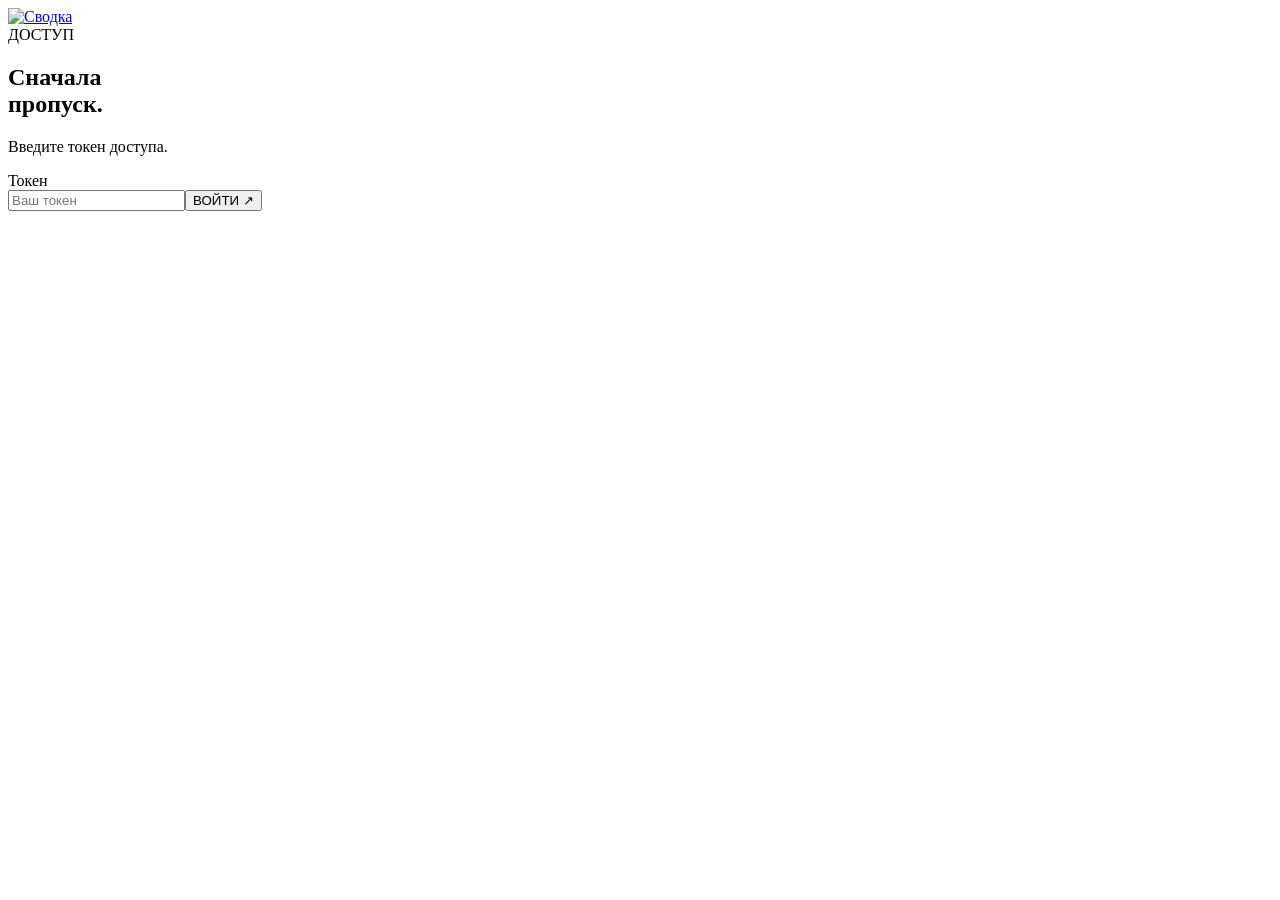
==== vrscore/web/demo/index.html @ af230210 "feat: add interactive resume extraction demo" ====
<!doctype html>
<html lang="ru">
<head>
<meta charset="utf-8"><meta name="viewport" content="width=device-width, initial-scale=1">
<title>Сводка</title>
<link rel="preconnect" href="https://fonts.googleapis.com"><link rel="preconnect" href="https://fonts.gstatic.com" crossorigin>
<link href="https://fonts.googleapis.com/css2?family=Manrope:wght@400;500;600;700;800&family=Oswald:wght@400;500;600;700&display=swap" rel="stylesheet">
<link rel="stylesheet" href="/fsm.css"><link rel="stylesheet" href="/typography.css"><script src="/app.js" defer></script>
</head>
<body>
<header class="topbar"><a class="logo" href="/" aria-label="Сводка, на главную"><img src="/logo.png" alt="Сводка"></a><nav id="steps" class="steps" aria-label="Этапы анализа" hidden><span data-step="choose"><b>01</b> РЕЗЮМЕ</span><i></i><span data-step="loading"><b>02</b> АНАЛИЗ</span><i></i><span data-step="result"><b>03</b> РЕЗУЛЬТАТ</span></nav><div class="header-actions"><button id="vacancies-button" class="plain-button" type="button" hidden>ВАКАНСИИ ↗</button><button id="logout" class="plain-button" type="button" hidden>ВЫЙТИ ↗</button></div></header>
<main>
<section id="login" class="login-panel"><div><span class="overline">ДОСТУП</span><h1>Сначала<br>пропуск<span class="red">.</span></h1><p>Введите токен доступа.</p></div><form id="login-form"><label for="token">Токен</label><div class="login-row"><input id="token" type="password" autocomplete="off" required placeholder="Ваш токен"><button class="action" type="submit">ВОЙТИ ↗</button></div><p id="login-error" class="error" role="alert"></p></form></section>
<div id="app" class="app" hidden>
<section id="choose" class="screen choose-screen" aria-labelledby="choose-title"><div class="screen-header"><div><span class="overline">ВЫБОР КАНДИДАТА / 01</span><h1 id="choose-title">Выберите резюме<span class="red">.</span></h1></div><span class="counter" id="resume-count"></span></div><div class="choose-grid"><aside class="panel picker"><div class="panel-header">РЕЗЮМЕ <span>↓</span></div><div id="resume-list" class="resume-list"></div></aside><article class="panel document"><div class="panel-header">ТЕКСТ РЕЗЮМЕ <span>↗</span></div><div class="document-body"><span class="doc-tag">РЕЗЮМЕ / <span id="preview-number">01</span></span><h2 id="preview-name"></h2><p class="position" id="preview-title"></p><div class="document-rule"></div><p class="resume-text" id="preview-text"></p></div></article><div class="control"><button id="analyze" class="big-button" type="button"><span>АНАЛИЗ</span></button></div></div><p id="choose-error" class="error" role="alert"></p><div class="footnote">Вымышленные данные · извлечение внешней LLM · рейтинг вакансий — макет</div></section>
<section id="loading" class="screen loading-screen" aria-labelledby="loading-title" hidden><div class="loading-copy"><span class="overline">АНАЛИЗ / 02</span><h1 id="loading-title">Идёт<br>потасовка<span class="red">!</span></h1><p id="loading-status" role="status" aria-live="polite">Извлекаем сущности и проверяем цитаты…</p></div><div class="arena" aria-hidden="true"><div class="arena-title">СХВАТКА ДАННЫХ</div><div class="fighter fighter-one"><span>••</span><i></i></div><div class="fighter fighter-two"><span>••</span><i></i></div><div class="dust dust-one">✹</div><div class="dust dust-two">✹</div><div class="burst">✳</div><div class="arena-caption">ПОДОЖДИТЕ НЕМНОГО</div></div></section>
<section id="result" class="screen result-screen" aria-labelledby="result-title" hidden><div class="screen-header result-header"><div><span class="overline">ДОСЬЕ / 03</span><h1 id="result-title">Резюме под лупой<span class="red">.</span></h1></div><button id="back" class="back-button" type="button">← ДРУГОЕ РЕЗЮМЕ</button></div><div class="result-grid"><article class="panel document"><div class="panel-header">ТЕКСТ РЕЗЮМЕ <span>НАВЕДИТЕ НА ФРАГМЕНТ</span></div><div class="document-body"><span class="doc-tag">ИСТОЧНИК</span><h2 id="result-name"></h2><p class="position" id="result-position"></p><div class="document-rule"></div><p class="resume-text" id="result-text"></p></div></article><aside class="panel findings"><div class="panel-header">СУЩНОСТИ <span id="entity-count">—</span></div><div class="findings-body"><p class="findings-hint">Наведите на сущность или фрагмент в тексте.</p><div id="entities"></div><p id="rejected" class="note"></p><div class="ranking"><div class="panel-header">ВАКАНСИИ <span>ДЕМО-ПОРЯДОК</span></div><div id="jobs"></div></div></div></aside></div></section>
</div>
<dialog id="vacancy-dialog" aria-labelledby="vacancy-heading"><div class="dialog-heading"><h2 id="vacancy-heading">Вакансии<span class="red">.</span></h2><button id="vacancy-close" class="back-button" type="button">ЗАКРЫТЬ ✕</button></div><div class="vacancy-dialog-grid"><div id="vacancy-list" class="vacancy-list" aria-label="Выбор вакансии"></div><article class="vacancy-document"><h3 id="vacancy-title"></h3><p id="vacancy-text" class="resume-text"></p></article></div></dialog>
</main></body></html>
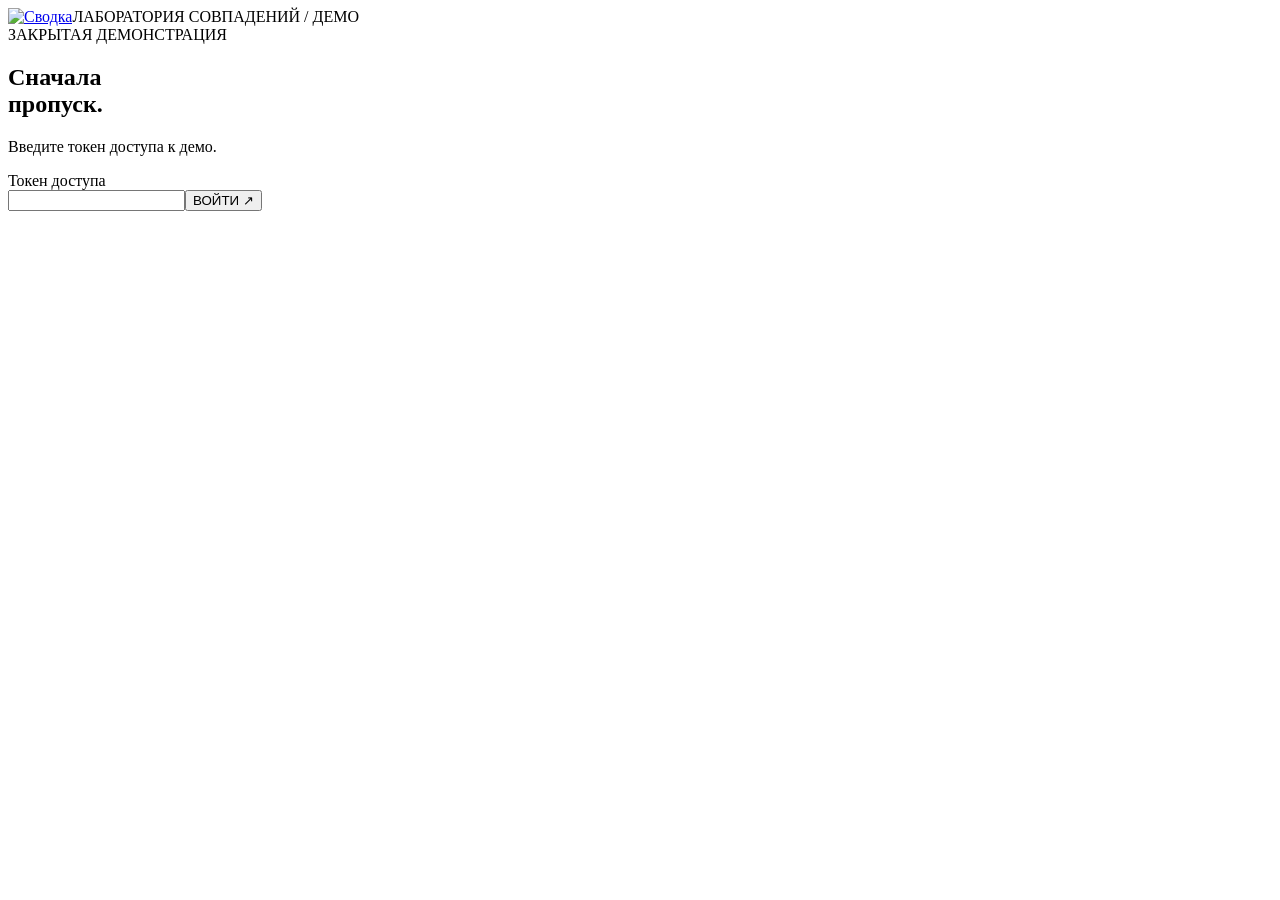
==== commit 8dde432f: "feat: animate gated matching demo and reload server" ====
--- a/vrscore/web/demo/index.html
+++ b/vrscore/web/demo/index.html
@@ -2,19 +2,22 @@
 <html lang="ru">
 <head>
 <meta charset="utf-8"><meta name="viewport" content="width=device-width, initial-scale=1">
-<title>Сводка</title>
+<title>Сводка — как находится совпадение</title>
+<link rel="icon" href="/favicon.ico" sizes="any">
 <link rel="preconnect" href="https://fonts.googleapis.com"><link rel="preconnect" href="https://fonts.gstatic.com" crossorigin>
 <link href="https://fonts.googleapis.com/css2?family=Manrope:wght@400;500;600;700;800&family=Oswald:wght@400;500;600;700&display=swap" rel="stylesheet">
-<link rel="stylesheet" href="/fsm.css"><link rel="stylesheet" href="/typography.css"><script src="/app.js" defer></script>
+<link rel="stylesheet" href="/fsm.css"><link rel="stylesheet" href="/styles.css"><script src="/journey.js" defer></script>
 </head>
 <body>
-<header class="topbar"><a class="logo" href="/" aria-label="Сводка, на главную"><img src="/logo.png" alt="Сводка"></a><nav id="steps" class="steps" aria-label="Этапы анализа" hidden><span data-step="choose"><b>01</b> РЕЗЮМЕ</span><i></i><span data-step="loading"><b>02</b> АНАЛИЗ</span><i></i><span data-step="result"><b>03</b> РЕЗУЛЬТАТ</span></nav><div class="header-actions"><button id="vacancies-button" class="plain-button" type="button" hidden>ВАКАНСИИ ↗</button><button id="logout" class="plain-button" type="button" hidden>ВЫЙТИ ↗</button></div></header>
+<header class="topbar"><a class="logo" href="/" aria-label="Сводка, на главную"><img src="/logo.png" alt="Сводка"></a><span class="top-label">ЛАБОРАТОРИЯ СОВПАДЕНИЙ <span> / </span> ДЕМО</span><button id="logout" class="text-button" hidden>ВЫЙТИ ↗</button></header>
 <main>
-<section id="login" class="login-panel"><div><span class="overline">ДОСТУП</span><h1>Сначала<br>пропуск<span class="red">.</span></h1><p>Введите токен доступа.</p></div><form id="login-form"><label for="token">Токен</label><div class="login-row"><input id="token" type="password" autocomplete="off" required placeholder="Ваш токен"><button class="action" type="submit">ВОЙТИ ↗</button></div><p id="login-error" class="error" role="alert"></p></form></section>
-<div id="app" class="app" hidden>
-<section id="choose" class="screen choose-screen" aria-labelledby="choose-title"><div class="screen-header"><div><span class="overline">ВЫБОР КАНДИДАТА / 01</span><h1 id="choose-title">Выберите резюме<span class="red">.</span></h1></div><span class="counter" id="resume-count"></span></div><div class="choose-grid"><aside class="panel picker"><div class="panel-header">РЕЗЮМЕ <span>↓</span></div><div id="resume-list" class="resume-list"></div></aside><article class="panel document"><div class="panel-header">ТЕКСТ РЕЗЮМЕ <span>↗</span></div><div class="document-body"><span class="doc-tag">РЕЗЮМЕ / <span id="preview-number">01</span></span><h2 id="preview-name"></h2><p class="position" id="preview-title"></p><div class="document-rule"></div><p class="resume-text" id="preview-text"></p></div></article><div class="control"><button id="analyze" class="big-button" type="button"><span>АНАЛИЗ</span></button></div></div><p id="choose-error" class="error" role="alert"></p><div class="footnote">Вымышленные данные · извлечение внешней LLM · рейтинг вакансий — макет</div></section>
-<section id="loading" class="screen loading-screen" aria-labelledby="loading-title" hidden><div class="loading-copy"><span class="overline">АНАЛИЗ / 02</span><h1 id="loading-title">Идёт<br>потасовка<span class="red">!</span></h1><p id="loading-status" role="status" aria-live="polite">Извлекаем сущности и проверяем цитаты…</p></div><div class="arena" aria-hidden="true"><div class="arena-title">СХВАТКА ДАННЫХ</div><div class="fighter fighter-one"><span>••</span><i></i></div><div class="fighter fighter-two"><span>••</span><i></i></div><div class="dust dust-one">✹</div><div class="dust dust-two">✹</div><div class="burst">✳</div><div class="arena-caption">ПОДОЖДИТЕ НЕМНОГО</div></div></section>
-<section id="result" class="screen result-screen" aria-labelledby="result-title" hidden><div class="screen-header result-header"><div><span class="overline">ДОСЬЕ / 03</span><h1 id="result-title">Резюме под лупой<span class="red">.</span></h1></div><button id="back" class="back-button" type="button">← ДРУГОЕ РЕЗЮМЕ</button></div><div class="result-grid"><article class="panel document"><div class="panel-header">ТЕКСТ РЕЗЮМЕ <span>НАВЕДИТЕ НА ФРАГМЕНТ</span></div><div class="document-body"><span class="doc-tag">ИСТОЧНИК</span><h2 id="result-name"></h2><p class="position" id="result-position"></p><div class="document-rule"></div><p class="resume-text" id="result-text"></p></div></article><aside class="panel findings"><div class="panel-header">СУЩНОСТИ <span id="entity-count">—</span></div><div class="findings-body"><p class="findings-hint">Наведите на сущность или фрагмент в тексте.</p><div id="entities"></div><p id="rejected" class="note"></p><div class="ranking"><div class="panel-header">ВАКАНСИИ <span>ДЕМО-ПОРЯДОК</span></div><div id="jobs"></div></div></div></aside></div></section>
-</div>
-<dialog id="vacancy-dialog" aria-labelledby="vacancy-heading"><div class="dialog-heading"><h2 id="vacancy-heading">Вакансии<span class="red">.</span></h2><button id="vacancy-close" class="back-button" type="button">ЗАКРЫТЬ ✕</button></div><div class="vacancy-dialog-grid"><div id="vacancy-list" class="vacancy-list" aria-label="Выбор вакансии"></div><article class="vacancy-document"><h3 id="vacancy-title"></h3><p id="vacancy-text" class="resume-text"></p></article></div></dialog>
-</main></body></html>+<section id="login" class="login-panel"><div><span class="eyebrow">ЗАКРЫТАЯ ДЕМОНСТРАЦИЯ</span><h1>Сначала<br>пропуск<span class="red">.</span></h1><p>Введите токен доступа к демо.</p></div><form id="login-form"><label for="token">Токен доступа</label><div class="login-row"><input id="token" type="password" autocomplete="off" required><button class="action" type="submit">ВОЙТИ ↗</button></div><p id="login-error" class="error" role="alert"></p></form></section>
+<div id="app" hidden>
+<section id="workspace" class="workspace" aria-live="polite">
+<div class="workspace-heading"><div><span class="eyebrow" id="section-label">01 / ТОЧКА ОТСЧЁТА</span><h1 id="heading">Найдём <em>своё</em><br>совпадение<span class="red">.</span></h1><p id="subtitle">Одно резюме. Все вакансии. И понятный путь между ними.</p></div><div class="heading-side"><span>СВОДКА / MATCHING LAB</span><span>↓ КАК ЭТО РАБОТАЕТ</span></div></div>
+<div id="choose" class="choose-grid"><div class="selection panel"><div class="panel-title"><span>ВЫБЕРИТЕ РЕЗЮМЕ</span><span id="resume-count"></span></div><div id="resume-list" class="resume-list"></div></div><article class="document panel"><div class="panel-title"><span>РЕЗЮМЕ / ПРОСМОТР</span><span>↗</span></div><div class="document-body"><span class="doc-tag" id="preview-number"></span><h2 id="preview-name"></h2><p id="preview-title" class="position"></p><div class="rule"></div><p id="preview-text" class="resume-text"></p></div></article><div class="action-column"><div class="funnel-illustration" role="img" aria-label="Иллюстрация воронки отбора"></div><button id="analyze" class="big-button" type="button">АНАЛИЗ <span>↗</span></button><p>Запускаем путь от списка вакансий до ранжирования.</p></div></div>
+<div id="journey" class="journey-grid" hidden><aside class="stage-panel panel"><div class="panel-title"><span>ПУТЬ ВАКАНСИИ</span><span>↓</span></div><ol id="stages" class="stages"></ol><div class="stage-bottom"><p id="stage-description"></p><button id="next" class="action" type="button">ДАЛЬШЕ <span>↗</span></button><button id="back" class="text-button" type="button">← ДРУГОЕ РЕЗЮМЕ</button></div></aside><article class="leaderboard panel"><div class="panel-title"><span id="table-title">ЛИДЕРБОРД</span><span id="table-count"></span></div><div class="list-hint" id="list-hint"></div><div id="jobs" class="jobs"></div><p id="journey-status" class="journey-status" role="status"></p></article><aside class="stage-visual"><img src="/funnel.webp" alt=""><p>МЕНЬШЕ ШУМА.<br><strong>БОЛЬШЕ СМЫСЛА.</strong></p><span>Демонстрация последовательности отбора</span></aside></div>
+<p id="error" class="error" role="alert"></p><a class="scroll-cue" href="#explain">УЗНАТЬ ОБ ЭТАПЕ <span>↓</span></a>
+</section>
+<section id="explain" class="explain"><div class="explain-inner"><div class="explain-index"><span id="explain-index">ПРИНЦИП / 01</span><span>СВОДКА ↗</span></div><div class="explain-grid"><div><h2 id="explain-title">Сначала —<br>контекст<span>.</span></h2><p id="explain-lead"></p></div><div class="explain-copy"><p id="explain-body"></p><div class="explain-rule"></div><p class="source-label">ИСТОЧНИКИ И МЕТОДЫ</p><div id="sources" class="sources"></div></div></div><a href="#workspace" class="up-link">↑ ВЕРНУТЬСЯ К АНАЛИЗУ</a></div></section>
+</div></main></body></html>
